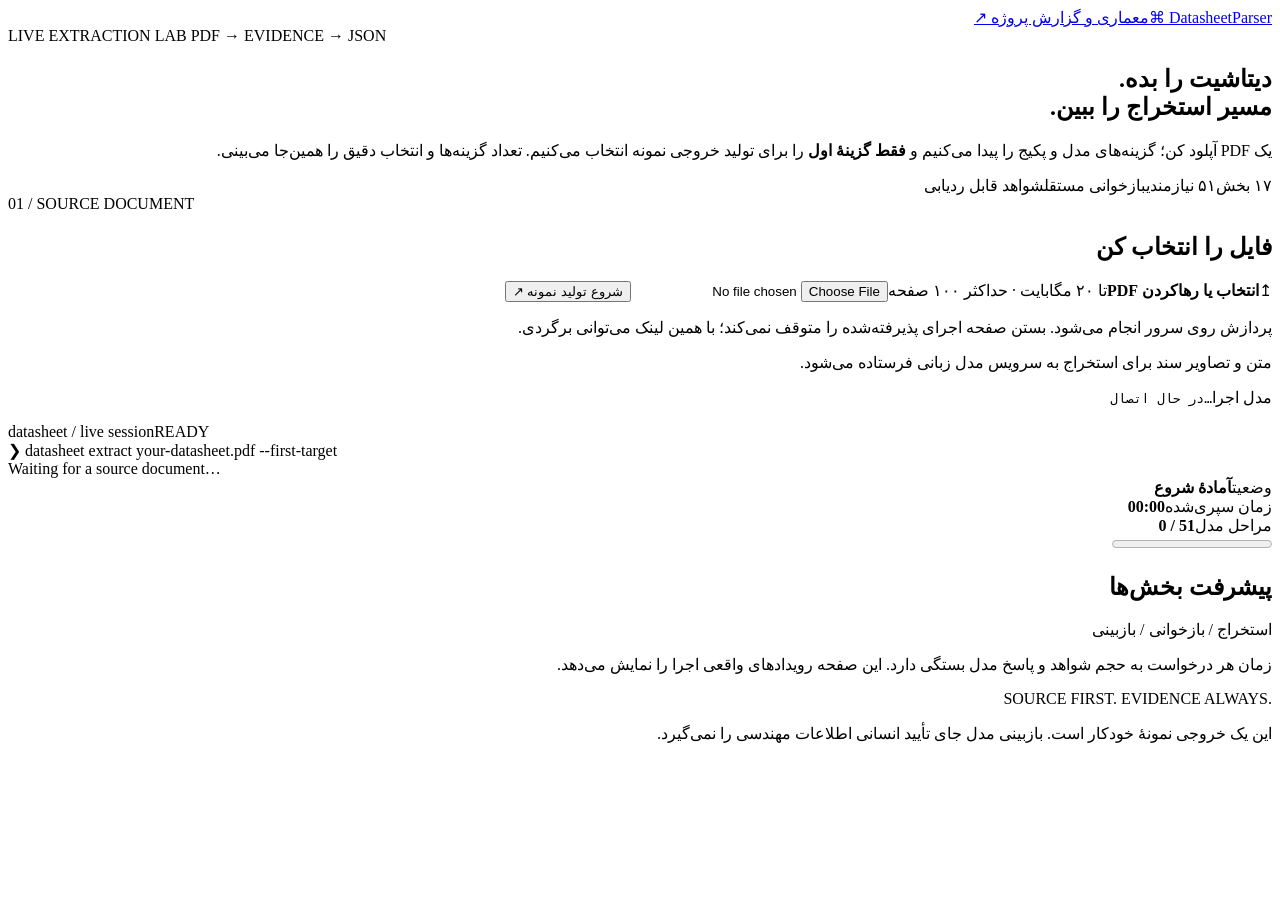
==== landing/demo.html @ fa2860a0 "Add live first-target PDF demo with router inference and durable progress" ====
<!doctype html>
<html lang="fa" dir="rtl">
<head>
  <meta charset="utf-8"><meta name="viewport" content="width=device-width,initial-scale=1">
  <meta name="theme-color" content="#f5f7f9">
  <title>Datasheet Parser · آزمایش زنده</title>
  <link rel="icon" href="/assets/favicon.svg" type="image/svg+xml">
  <link rel="stylesheet" href="/demo.css"><script src="/demo.js" defer></script>
</head>
<body>
<header><a class="brand" href="http://185.243.48.232:8094" dir="ltr"><span class="brand-mark">⌘</span> Datasheet<span>Parser</span></a><a class="back" href="http://185.243.48.232:8094">معماری و گزارش پروژه ↗</a></header>
<main>
  <section class="intro">
    <div class="eyebrow" dir="ltr"><i></i> LIVE EXTRACTION LAB <span>PDF → EVIDENCE → JSON</span></div>
    <h1>دیتاشیت را بده.<br><span>مسیر استخراج را ببین.</span></h1>
    <p>یک PDF آپلود کن؛ گزینه‌های مدل و پکیج را پیدا می‌کنیم و <strong>فقط گزینهٔ اول</strong> را برای تولید خروجی نمونه انتخاب می‌کنیم. تعداد گزینه‌ها و انتخاب دقیق را همین‌جا می‌بینی.</p>
    <div class="pill-row"><span>۱۷ بخش</span><span>۵۱ نیازمندی</span><span>بازخوانی مستقل</span><span>شواهد قابل ردیابی</span></div>
  </section>
  <section class="workspace" aria-label="آزمایش استخراج">
    <aside class="upload-panel">
      <div class="panel-label" dir="ltr">01 / SOURCE DOCUMENT</div>
      <h2>فایل را انتخاب کن</h2>
      <form id="upload-form">
        <label class="drop-zone" id="drop-zone" for="pdf-file"><span class="file-icon" aria-hidden="true">↥</span><strong id="file-name">انتخاب یا رهاکردن PDF</strong><span>تا ۲۰ مگابایت · حداکثر ۱۰۰ صفحه</span><input id="pdf-file" name="file" type="file" accept="application/pdf,.pdf" required></label>
        <button id="submit" type="submit">شروع تولید نمونه <span aria-hidden="true">↗</span></button>
      </form>
      <p class="hint">پردازش روی سرور انجام می‌شود. بستن صفحه اجرای پذیرفته‌شده را متوقف نمی‌کند؛ با همین لینک می‌توانی برگردی.</p>
      <p class="hint">متن و تصاویر سند برای استخراج به سرویس مدل زبانی فرستاده می‌شود.</p>
      <div class="model-info"><span>مدل اجرا</span><code id="model" dir="ltr">در حال اتصال…</code></div>
      <p id="form-error" class="error" role="alert"></p>
      <button id="resume" type="button" hidden>ادامهٔ همین اجرا ↗</button>
      <div id="target-card" class="target-card" hidden aria-live="polite"><span class="panel-label">مدل نمونه انتخاب شد</span><p id="target-notice"></p><strong id="target-name" dir="ltr"></strong><span id="target-package"></span><span id="target-grade"></span></div>
    </aside>
    <div class="run-panel">
      <div class="terminal-head" dir="ltr"><span class="traffic"><i></i><i></i><i></i></span><span>datasheet / live session</span><span id="connection">READY</span></div>
      <div class="terminal" dir="ltr"><div class="terminal-prompt"><span>❯</span> datasheet extract <span id="command-file">your-datasheet.pdf</span> --first-target</div><div id="log" role="log" aria-live="polite" aria-relevant="additions"><div class="idle-line">Waiting for a source document…</div></div><div id="cursor" class="cursor" hidden>▍</div></div>
      <div class="run-stats"><div><span>وضعیت</span><strong id="run-status">آمادهٔ شروع</strong></div><div><span>زمان سپری‌شده</span><strong id="elapsed" dir="ltr">00:00</strong></div><div><span>مراحل مدل</span><strong id="completed" dir="ltr">0 / 51</strong></div></div>
      <div class="progress-track"><progress id="progress" max="51" value="0" aria-label="مراحل کامل‌شده"></progress></div>
      <div class="section-header"><h2>پیشرفت بخش‌ها</h2><span>استخراج / بازخوانی / بازبینی</span></div>
      <div id="sections" class="section-grid"></div>
      <div id="live-output" class="live-output" hidden><h3>خروجی بخش‌ها در طول اجرا</h3><p class="hint">پیش‌نمایش اولیه است؛ وضعیت بازبینی کنار هر بخش مشخص می‌شود.</p><div id="partial-sections"></div></div>
      <p class="status-note" id="status-note" aria-live="polite">زمان هر درخواست به حجم شواهد و پاسخ مدل بستگی دارد. این صفحه رویدادهای واقعی اجرا را نمایش می‌دهد.</p>
      <p class="job-id" dir="ltr" id="job-id"></p>
    </div>
  </section>
  <section id="result-panel" class="result-panel" hidden>
    <div class="result-top"><div><div class="panel-label" dir="ltr">03 / STRUCTURED OUTPUT</div><h2>خروجی نمونه آماده است.</h2><p id="result-summary"></p></div><a id="download" class="download" href="#">دانلود JSON ↓</a></div>
    <p class="review-note" id="review-note"></p>
    <div class="result-columns"><div><h3>خلاصهٔ هر بخش</h3><div id="result-sections"></div></div><div><h3>موارد نیازمند بررسی</h3><div id="result-issues"></div></div></div>
  </section>
  <footer><span dir="ltr">SOURCE FIRST. EVIDENCE ALWAYS.</span><p>این یک خروجی نمونهٔ خودکار است. بازبینی مدل جای تأیید انسانی اطلاعات مهندسی را نمی‌گیرد.</p></footer>
</main>
</body></html>
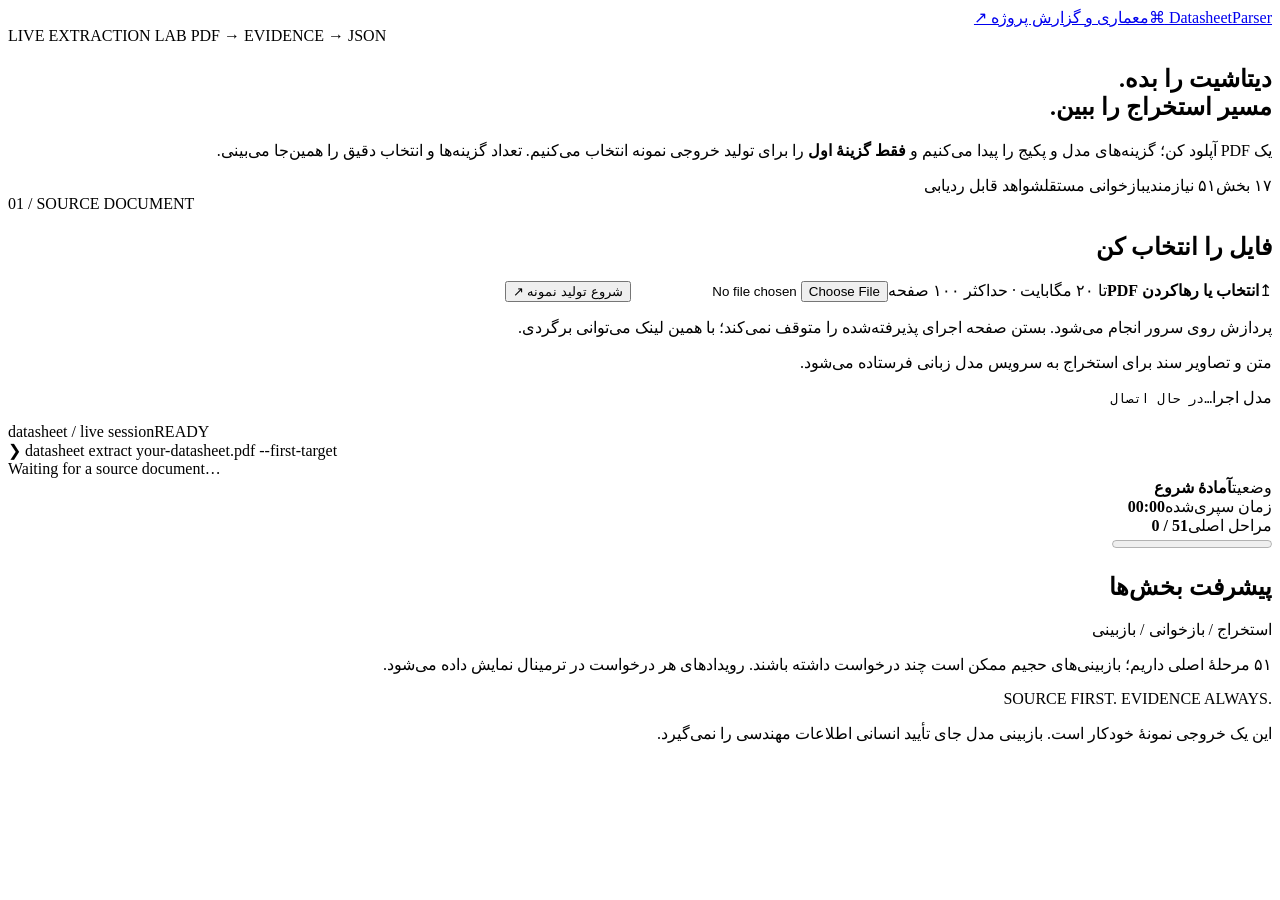
==== commit 0db7e098: "Split oversized reviews into resumable requirement batches and report safe failures" ====
--- a/landing/demo.html
+++ b/landing/demo.html
@@ -34,12 +34,12 @@
     <div class="run-panel">
       <div class="terminal-head" dir="ltr"><span class="traffic"><i></i><i></i><i></i></span><span>datasheet / live session</span><span id="connection">READY</span></div>
       <div class="terminal" dir="ltr"><div class="terminal-prompt"><span>❯</span> datasheet extract <span id="command-file">your-datasheet.pdf</span> --first-target</div><div id="log" role="log" aria-live="polite" aria-relevant="additions"><div class="idle-line">Waiting for a source document…</div></div><div id="cursor" class="cursor" hidden>▍</div></div>
-      <div class="run-stats"><div><span>وضعیت</span><strong id="run-status">آمادهٔ شروع</strong></div><div><span>زمان سپری‌شده</span><strong id="elapsed" dir="ltr">00:00</strong></div><div><span>مراحل مدل</span><strong id="completed" dir="ltr">0 / 51</strong></div></div>
+      <div class="run-stats"><div><span>وضعیت</span><strong id="run-status">آمادهٔ شروع</strong></div><div><span>زمان سپری‌شده</span><strong id="elapsed" dir="ltr">00:00</strong></div><div><span>مراحل اصلی</span><strong id="completed" dir="ltr">0 / 51</strong></div></div>
       <div class="progress-track"><progress id="progress" max="51" value="0" aria-label="مراحل کامل‌شده"></progress></div>
       <div class="section-header"><h2>پیشرفت بخش‌ها</h2><span>استخراج / بازخوانی / بازبینی</span></div>
       <div id="sections" class="section-grid"></div>
       <div id="live-output" class="live-output" hidden><h3>خروجی بخش‌ها در طول اجرا</h3><p class="hint">پیش‌نمایش اولیه است؛ وضعیت بازبینی کنار هر بخش مشخص می‌شود.</p><div id="partial-sections"></div></div>
-      <p class="status-note" id="status-note" aria-live="polite">زمان هر درخواست به حجم شواهد و پاسخ مدل بستگی دارد. این صفحه رویدادهای واقعی اجرا را نمایش می‌دهد.</p>
+      <p class="status-note" id="status-note" aria-live="polite">۵۱ مرحلهٔ اصلی داریم؛ بازبینی‌های حجیم ممکن است چند درخواست داشته باشند. رویدادهای هر درخواست در ترمینال نمایش داده می‌شود.</p>
       <p class="job-id" dir="ltr" id="job-id"></p>
     </div>
   </section>
